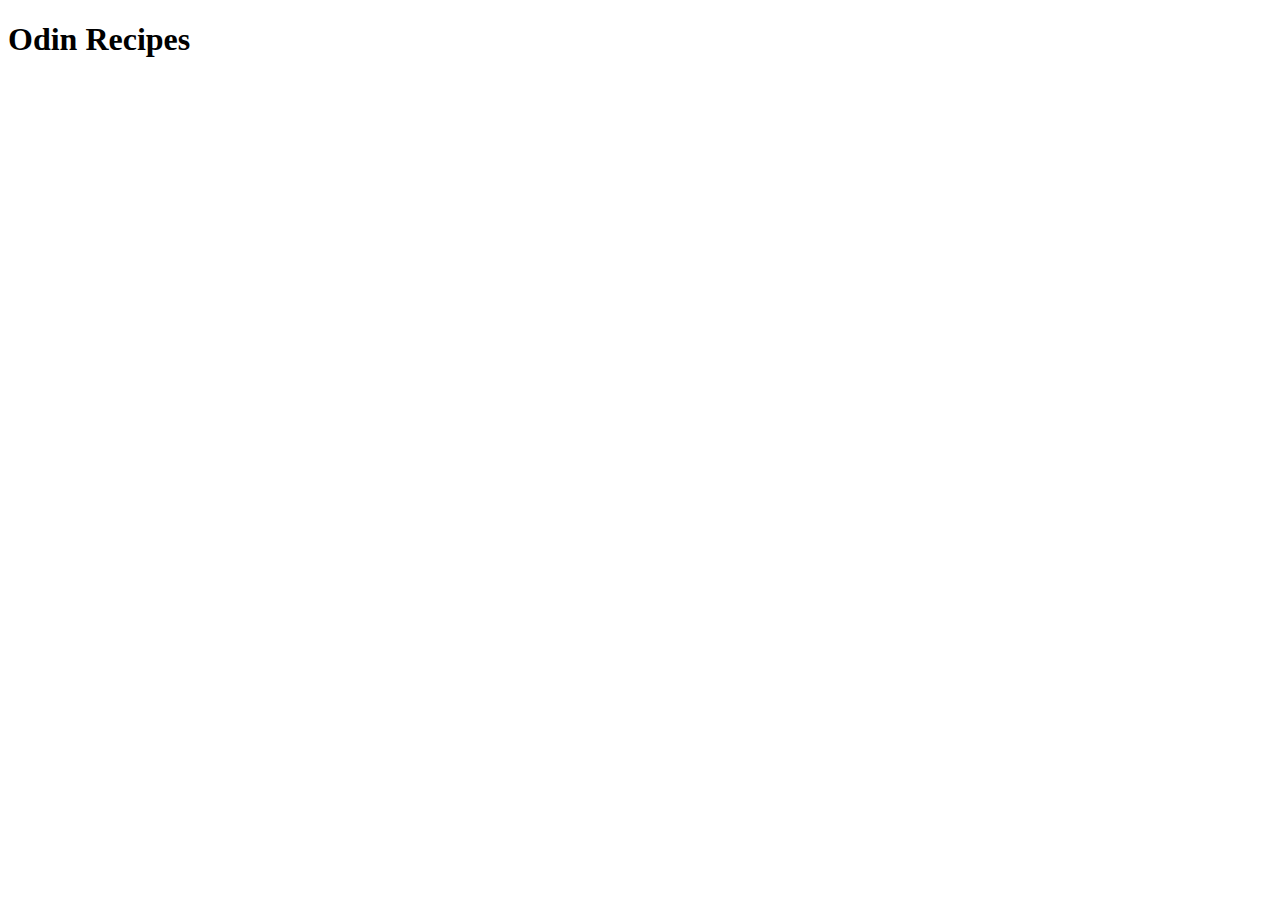
==== index.html @ 06dfcdee "index and latte pages added to directory" ====
<!DOCTYPE html>
<html lang="en">
<head>
    <meta charset="UTF-8">
    <meta http-equiv="X-UA-Compatible" content="IE=edge">
    <meta name="viewport" content="width=device-width, initial-scale=1.0">
    <title>Document</title>
</head>
<body>
    <h1>Odin Recipes</h1>
</body>
</html>
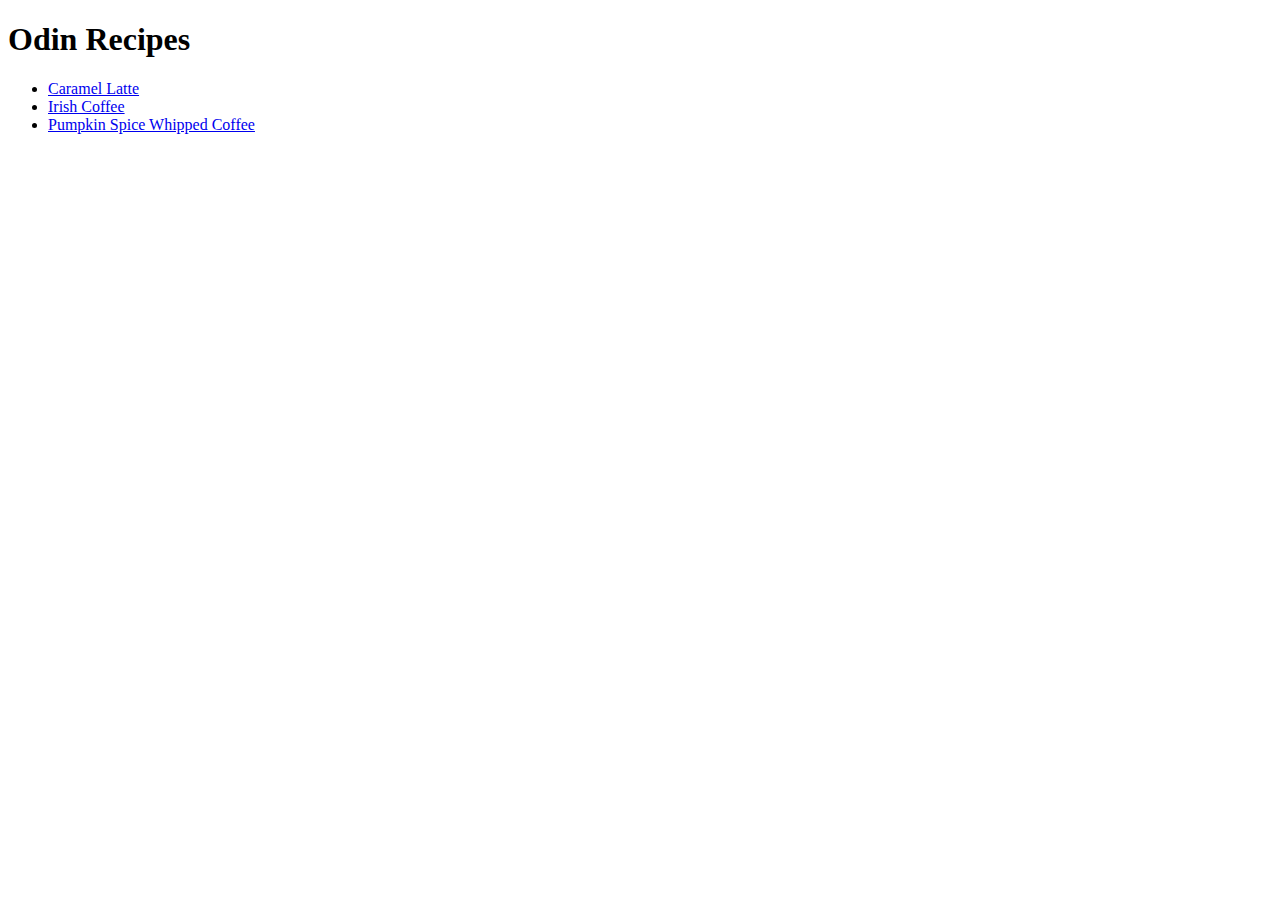
==== commit ecd84f9c: "Added 2 recipes, modified one and updated index" ====
--- a/index.html
+++ b/index.html
@@ -8,5 +8,11 @@
 </head>
 <body>
     <h1>Odin Recipes</h1>
+    <ul>
+        <li><a href=recipes/latte.html>Caramel Latte</a></li>
+        <li><a href=recipes/irish.html>Irish Coffee</a></li>
+        <li><a href=recipes/pumpkin.html>Pumpkin Spice Whipped Coffee</a></li>
+    </ul>
+    
 </body>
 </html>